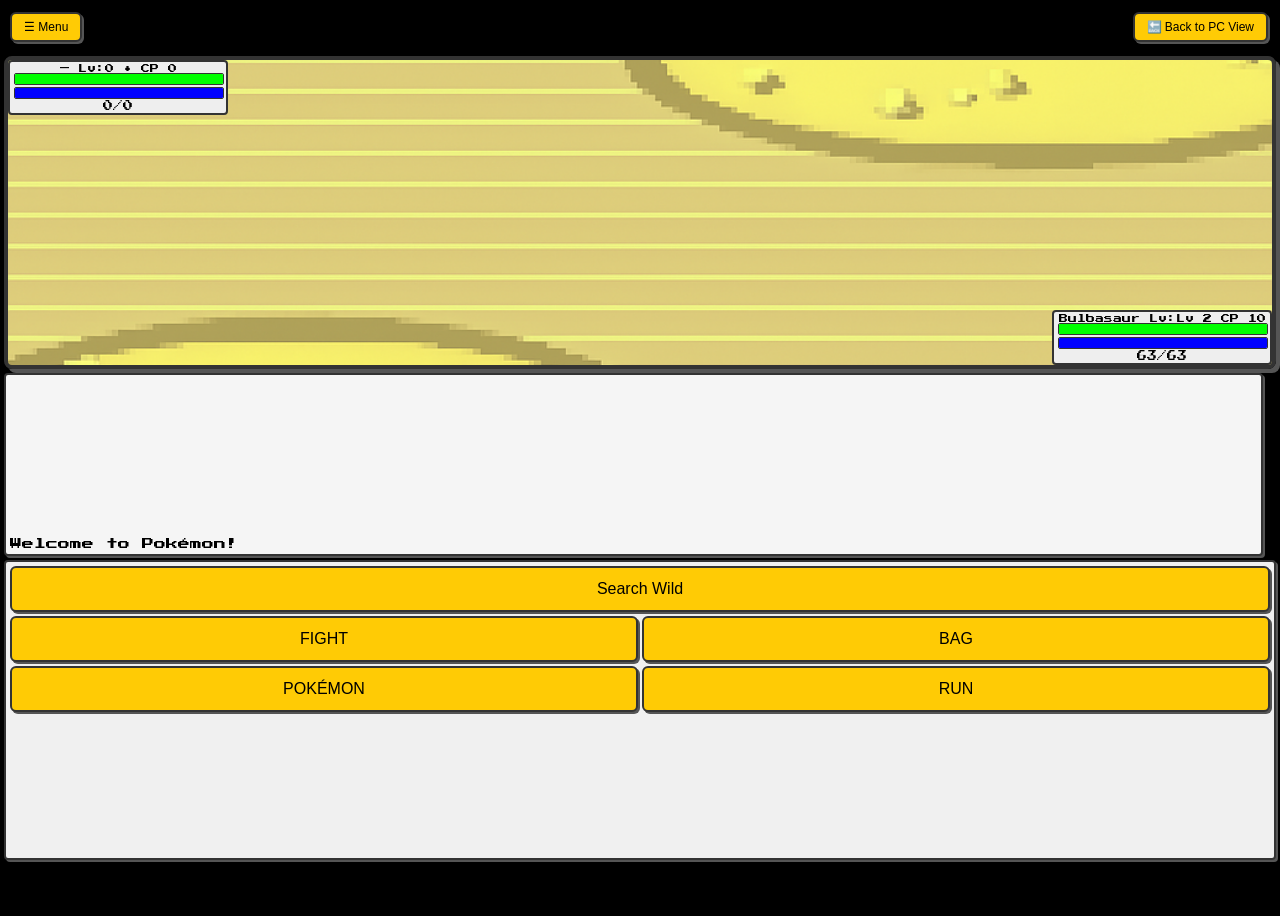
==== index-m.html @ e4f231ca "Add files via upload" ====
may mali ata haha <!DOCTYPE html>
<html lang="en">
<head>
<meta charset="UTF-8">
<meta name="viewport" content="width=device-width, initial-scale=1, maximum-scale=1, user-scalable=no">
<title>Mini Pokémon RPG — Mobile</title>
<link href="https://fonts.googleapis.com/css2?family=Press+Start+2P&display=swap" rel="stylesheet">

<style>
/* ================= GLOBAL ================= */
html, body {
  margin:0;
  padding:0;
  width:100%;
  height:100%;
  overflow:hidden;
  background:#000;
  font-family:'Press Start 2P', monospace;
  display:block;  /* instead of flex */
}


/* ================= UI BUTTONS ================= */
#viewToggleBtn, #menuToggleBtn {
  position: fixed;
  z-index: 1100;
  padding: 6px 12px;
  font-size: 12px;
  background: #ffcb05;
  color: #000;
  border:2px solid #333;
  border-radius:6px;
  cursor: pointer;
  box-shadow: 2px 2px 0 #555;
}
#viewToggleBtn { top:12px; right:12px; }
#menuToggleBtn { top:12px; left:10px; }

#gbaScreen {
  width: 100%;
  min-width: 320px;  /* small phones */
  height: 100%;
  padding: 40px 4px 4px 4px;
  box-sizing: border-box;
  margin: 0 auto;
}



.gba-shell {
  width: 100%;
  height: 100%;
  display: flex;
  flex-direction: column;
  justify-content: flex-start;
  gap: 4px;
  background: none; /* important */
}
.battle-container {
  flex: 0.85;
  position: relative;
  display: flex;
  justify-content: center;
  align-items: center;

  /* Set the background image */
  background: url('img/bg.png') no-repeat center center;
  background-size: cover; /* ensure it fills the container */

  border: 4px solid #333;
  border-radius: 8px;
  box-shadow: 4px 4px 0 #555;
  padding: 4px;
  box-sizing: border-box;
}






.enemy-sprite, .player-sprite {
  object-fit: contain;
  position: absolute;
}

.enemy-sprite {
  top: 1%;
  left: 70%;
  transform: translateX(-50%);
  width: 300px;   /* increase size */
  height: auto;
}

.player-sprite {
  bottom: .5%;
  left: 20%;
  transform: translateX(-50%) scaleX(-1);
  width: 35%; /* control size dito */
  height: auto;
}

.hp-box {
  background: #eee;
  padding: 2px 4px;  /* konting padding */
  width: 240px;       /* auto-adjust sa content */
  min-width: 100px;  /* hindi sobrang liit */
  max-width: 220px;  /* hindi sobrang laki */
  box-sizing: border-box;
  border: 2px solid #333;
  border-radius: 4px;
  display: inline-flex;
  flex-direction: column;
  align-items: center;
  position: absolute;
}

.hp-box .name-level {
  font-size: 9px;       /* maliit na text */
  font-weight: normal;  /* hindi bold */
  text-align: center;
  white-space: nowrap;  /* hindi mag-wrap sa next line */
}

.hp-text {
  font-size: 8px;
  text-align: center;
}

.enemy-hp-box { top:0; left:0; }
.player-hp-box { bottom:0; right:0; }

.bars-row {
  display:flex;
  flex-direction: column;
  gap:2px;
  width:100%;
}
.hp-bar-outer {
  background:#ccc;
  width:100%;
  height:10px;
  border:1px solid #333;
  border-radius:2px;
  overflow:hidden;
}
.hp-bar-inner { height:100%; width:100%; }
.hp-green { background:#0f0; }
.hp-blue { background:#00f; }
.hp-text { font-size:10px; margin-top:2px; text-align:center; }

/* ================= MESSAGE BOX ================= */
.message-box {
  height:20%;
  width:98%;
  background:#f5f5f5;
  border:2px solid #333;
  border-radius:4px;
  padding:4px;
  font-size:12px;
  display:flex;
  flex-direction: column;
  justify-content: flex-end;
  box-shadow:2px 2px 0 #555;
  overflow-y:auto;
  text-align:left;
  gap:2px;
}

/* ================= MOVES / BATTLE MENU ================= */
.moves-box {
  height:35%;
  width:100%;
  background:#f0f0f0;
  border:2px solid #333;
  border-radius:4px;
  padding:4px;
  box-sizing:border-box;
  display:flex;
  flex-direction:column;
  justify-content:flex-start;
  gap:4px;
  box-shadow:2px 2px 0 #555;
}
.move-buttons {
  display:flex;
  justify-content:space-between;
  gap:4px;
}
.move-buttons button {
  flex:1;
  margin:0;
  padding:12px 0;
  font-size:16px;
  background:#ffcb05;
  border:2px solid #333;
  border-radius:6px;
  cursor:pointer;
  box-shadow:2px 2px 0 #555;
}
.move-buttons button:hover { background:#ffd34d; }

.menu-content {
  margin:5% auto;
  width:90%;
  max-width:400px;
  background: linear-gradient(to bottom, #f5f5f5 0%, #e0e0e0 100%);
  border: 4px solid #333;
  border-radius: 10px;
  padding: 12px;
  box-shadow: 4px 4px 0 #555;
  color: #000;
  font-size: 12px;
  text-align: left;
  position: relative;
}

.menu-bar {
  display:flex;
  gap:6px;
  margin-bottom:10px;
}
.menu-bar button {
  flex:1;
  padding:6px 8px;
  font-size:12px;
  background:#ffcb05;
  color:#000;
  border:2px solid #333;
  border-radius:4px;
  cursor:pointer;
  text-align:center;
  box-shadow:1px 1px 0 #555;
}
.menu-bar button:hover { background:#ffd34d; }

.menu-section {
  margin-bottom:12px;
  border-bottom:2px solid #333;
  padding:8px;
  background:#fdfdfd;
  border-radius:6px;
  box-shadow: inset 0 0 2px rgba(0,0,0,0.3);
  display:none;
}

.menu-section h3 {
  margin:0 0 6px 0;
  font-size:14px;
  color:#222;
  text-shadow:1px 1px 0 #fff;
}

.menu-section button {
  display:block;
  width:100%;
  margin-bottom:4px;
  padding:6px 8px;
  font-size:12px;
  background:#ffcb05;
  border:2px solid #333;
  border-radius:4px;
  cursor:pointer;
  box-shadow:1px 1px 0 #555;
  text-align:center;
}
.menu-section button:hover { background:#ffd34d; }

/* Uniform grid for items if needed */
#itemsDisplay, #shopItems, #storageDisplay, #regionButtons, #mapButtons {
  display:grid;
  grid-template-columns: repeat(auto-fill, minmax(80px, 1fr));
  gap:4px;
}




/* ================= MENU OVERLAY / POPUP ================= */
#menuOverlay {
  position: fixed;
  top:0; left:0;
  width:100%; height:100%;
  background: rgba(0,0,0,0.6);
  z-index:1000;
  display:none;
  justify-content: center;
  align-items: center;
}

.menu-content {
  width:90%;
  max-width:400px;
  background: linear-gradient(to bottom, #f5f5f5 0%, #e0e0e0 100%);
  border:4px solid #333;
  border-radius:10px;
  padding:12px;
  box-shadow:4px 4px 0 #555;
  color:#000;
  font-size:12px;
  position: relative;
}

/* Menu tabs */
.menu-bar {
  display:flex;
  gap:6px;
  margin-bottom:10px;
}
.menu-bar button {
  flex:1;
  padding:6px 8px;
  font-size:12px;
  background:#ffcb05;
  color:#000;
  border:2px solid #333;
  border-radius:4px;
  cursor:pointer;
  text-align:center;
  box-shadow:1px 1px 0 #555;
}
.menu-bar button:hover { background:#ffd34d; }

/* Menu sections */
.menu-section {
  display:none;
  margin-bottom:12px;
  border-bottom:2px solid #333;
  padding:8px;
  background:#fdfdfd;
  border-radius:6px;
  box-shadow: inset 0 0 2px rgba(0,0,0,0.3);
}

.menu-section button {
  display:block;
  width:100%;
  margin-bottom:4px;
  padding:6px 8px;
  font-size:12px;
  background:#ffcb05;
  border:2px solid #333;
  border-radius:4px;
  cursor:pointer;
  box-shadow:1px 1px 0 #555;
  text-align:center;
}
.menu-section button:hover { background:#ffd34d; }



/* Battle menu fixes */
.battle-submenu {
  display: none; /* hidden by default */
  flex-direction: column;
  gap: 4px;
  width: 100%;
}

.menu-row {
  display: flex;
  gap: 4px;
}

.menu-row button {
  flex: 1;
  padding: 12px 0;
  font-size: 16px;
  background: #ffcb05;
  border: 2px solid #333;
  border-radius: 6px;
  cursor: pointer;
  box-shadow: 2px 2px 0 #555;
}

.menu-row button:hover {
  background: #ffd34d;
}
/* CATEGORY BUTTONS */
.item-category-buttons {
  display: grid;
  grid-template-columns: repeat(auto-fit, minmax(80px, 1fr));
  gap: 4px;
  margin-bottom: 6px;
}


.itemCategoryBtn {
  padding: 4px;
  font-size: 11px;
  background: #2196F3;
  color: #fff;
  border: 2px solid #333;
  border-radius: 4px;
  cursor: pointer;
}

.itemCategoryBtn:hover {
  background: #ffae00;
  color: #000;
}

/* ITEM AREA */
#itemCategoryItems {
  margin-top: 4px;
}


/* ================= DARK MODE ================= */
body.dark-mode { background:#222; }
body.dark-mode #gbaScreen { background:#555; }
body.dark-mode .menu-content { background:#555; color:#fff; border-color:#aaa; }
</style>
</head>
<body>

<!-- ================= BUTTONS ================= -->
<button id="viewToggleBtn">🔙 Back to PC View</button>
<button id="menuToggleBtn">☰ Menu</button>

<!-- ================= MENU OVERLAY ================= -->
<div id="menuOverlay">
  <div class="menu-content">
    
    <!-- Menu Bar -->
    <div class="menu-bar">
      <button class="menu-tab" data-section="mapSection">Map</button>
      <button class="menu-tab" data-section="shopSection">Shop</button>
      <button class="menu-tab" data-section="storageSection">Storage</button>
      <button class="menu-tab" data-section="playerSection">Player</button>
    </div>

    <!-- Map Section -->
    <div id="mapSection" class="menu-section">
      <h3>Map</h3>
      <div id="regionButtons">
      
      </div>
      <div id="mapButtons">
       
      </div>
    </div>

    <!-- Shop Section -->
    <div id="shopSection" class="menu-section">
      <h3>Shop</h3>
      <div id="shopItems">
        <button>Pokéball</button>
        <button>Great Ball</button>
        <button>Razz Berry</button>
      </div>
      <p id="playerCoins">Coins: 50</p>
    </div>

    <!-- Storage Section -->
    <div id="storageSection" class="menu-section">
      <h3>Storage</h3>
      <div id="storageDisplay">
        <button>View Box 1</button>
        <button>View Box 2</button>
      </div>
    </div>

    <!-- Player Section -->
    <div id="playerSection" class="menu-section">
      <h3>Player</h3>
      <div id="playerDisplay">Lv: 5 | EXP: 0 | Coins: 100</div>
      <div class="player-buttons">
         <button onclick="healAllPokemon()">Heal All </button>
     <button onclick="saveGame()">Save</button>
    <button onclick="loadGame()">Load</button>
    <button onclick="clearSave()">Clear Save</button>
 <button onclick="toggleDarkMode()">🌓 Dark Mode</button>
      </div>
    </div>

  </div>
</div>


<!-- ================= GBA SCREEN ================= -->
<div id="gbaScreen">
  <div class="gba-shell">

    <!-- Battle -->
    <div class="battle-container">
      <!-- Enemy -->
      <div class="enemy-container">
        <img id="wildSprite" class="pokemon-sprite enemy-sprite" alt="">
        <div class="hp-box enemy-hp-box">
          <div class="name-level"><span id="wildName">—</span> Lv:<span id="wildLevel">0</span> <span id="wildCP">• CP 0</span></div>
          <div class="bars-row">
            <div class="hp-bar-outer"><div id="enemyHPBar" class="hp-bar-inner hp-green"></div></div>
            <div class="hp-bar-outer"><div id="enemyEnergyBar" class="hp-bar-inner hp-blue"></div></div>
          </div>
          <div class="hp-text"><span id="enemyHP">0</span>/<span id="enemyHPMax">0</span></div>
        </div>
      </div>

      <!-- Player -->
      <div class="player-container">
        <img id="playerSprite" class="pokemon-sprite player-sprite" alt="">
        <img id="pokeballThrow"  alt="" src="img/greatball.png" 
          style="position:absolute; left:-50%; top:70%; width:40px; height:40px; transform:translateX(-50%) translateY(0); display:none;" alt="Pokéball">
        <div class="hp-box player-hp-box">
          <div class="name-level"><span id="activeName">—</span> Lv:<span id="activeLevel">0</span> <span id="playerCP">• CP 0</span></div>
          <div class="bars-row">
            <div class="hp-bar-outer"><div id="playerHPBar" class="hp-bar-inner hp-green"></div></div>
            <div class="hp-bar-outer"><div id="playerEnergyBar" class="hp-bar-inner hp-blue"></div></div>
          </div>
          <div class="hp-text"><span id="playerHP">0</span>/<span id="playerHPMax">0</span></div>
        </div>
      </div>
    </div>

  <!-- Message box -->
<div class="message-box" id="battleMessage">Welcome to Pokémon!</div>

<!-- Battle / Moves Menu -->
<div class="moves-box">

  <!-- Search Wild -->
  <div class="menu-row">
    <button onclick="encounterWild()">Search Wild</button>
  </div>

  <!-- Main Battle Menu (visible by default) -->
  <div id="battleMenu" class="battle-submenu" style="display:flex;">
    <div class="menu-row">
      <button onclick="showFightMenu()">FIGHT</button>
      <button onclick="showBagMenu()">BAG</button>
    </div>
    <div class="menu-row">
      <button onclick="showPokemonMenu()">POKÉMON</button>
      <button onclick="playerTurn('flee')">RUN</button>
    </div>
  </div>

  <!-- Fight Menu (hidden initially) -->
  <div id="fightMenu" class="battle-submenu" style="display:none;">
    <div class="menu-row">
      <button id="move0" onclick="playerTurn('attack',{moveIndex:0})">—</button>
      <button id="move1" onclick="playerTurn('attack',{moveIndex:1})">—</button>
    </div>
    <div class="menu-row">
      <button id="move2" onclick="playerTurn('attack',{moveIndex:2})">—</button>
      <button id="move3" onclick="playerTurn('attack',{moveIndex:3})">—</button>
    </div>
    <div class="menu-row">
      <button onclick="backToBattleMenu()">BACK</button>
    </div>
  </div>
<div id="bagMenu" class="battle-submenu" style="display:none;">
  <!-- Category Buttons -->
  <div class="item-category-buttons" id="itemCategories"></div>

  <!-- Items Grid -->
  <div id="itemsDisplay" style="display:grid; grid-template-columns: repeat(2, 1fr); gap:4px;"></div>

  <div class="menu-row">
    <button onclick="backToBattleMenu()">BACK</button>
  </div>
</div>


  <!-- Pokémon Menu (hidden initially) -->
  <div id="pokemonMenu" class="battle-submenu" style="display:none;">
    <div id="partyDisplay">Party Pokémon here</div>
    <div class="menu-row">
      <button onclick="backToBattleMenu()">BACK</button>
    </div>
  </div>
</div>
</div>
</div>
<script>
// ================= BACK BUTTON =================
document.getElementById('viewToggleBtn').onclick = () => {
  window.location.href = 'index.html';
};





// ================= MENU OVERLAY / MENU BAR =================
const menuBarBtn = document.getElementById('menuToggleBtn');
const menuOverlay = document.getElementById('menuOverlay');
const menuTabs = document.querySelectorAll('.menu-tab');
const menuSections = document.querySelectorAll('.menu-section');

// Toggle overlay menu
menuBarBtn.addEventListener('click', () => {
  menuOverlay.style.display = menuOverlay.style.display === 'flex' ? 'none' : 'flex';
});

// Close overlay if click outside content
menuOverlay.addEventListener('click', e => {
  if(e.target === menuOverlay) menuOverlay.style.display = 'none';
});

// Menu tab switching
menuSections.forEach(section => section.style.display = 'none'); // hide all initially
menuTabs.forEach(tab => {
  tab.addEventListener('click', () => {
    const targetId = tab.dataset.section;
    menuSections.forEach(section => {
      section.style.display = (section.id === targetId) ? 'block' : 'none';
    });
  });
});

// ================= DARK MODE =================
function toggleDarkMode() {
  document.body.classList.toggle('dark-mode');
  localStorage.setItem('darkMode', document.body.classList.contains('dark-mode'));
}
if(localStorage.getItem('darkMode')==='true') {
  document.body.classList.add('dark-mode');
}

// ================= BATTLE MENUS =================
const battleMenu = document.getElementById('battleMenu');
const fightMenu = document.getElementById('fightMenu');
const bagMenu = document.getElementById('bagMenu');
const pokemonMenu = document.getElementById('pokemonMenu');

function hideAllBattleSubmenus() {
  fightMenu.style.display = 'none';
  bagMenu.style.display = 'none';
  pokemonMenu.style.display = 'none';
}

function showBattleMenu() {
  hideAllBattleSubmenus();
  battleMenu.style.display = 'flex';
}

function showFightMenu() {
  hideAllBattleSubmenus();
  battleMenu.style.display = 'none';
  fightMenu.style.display = 'flex';
}

// ================= BAG RENDER =================
function showBagMenu() {
  hideAllBattleSubmenus();
  battleMenu.style.display = 'none';
  bagMenu.style.display = 'flex';

  // Call renderBagItems instead of old updateItemsDisplay
  renderBagItems();
}



function showPokemonMenu() {
  hideAllBattleSubmenus();
  battleMenu.style.display = 'none';
  pokemonMenu.style.display = 'flex';
}

function backToBattleMenu() {
  showBattleMenu();
}
document.querySelectorAll('.map-btn').forEach(btn => {
  btn.addEventListener('click', () => {
    const route = btn.dataset.route;
    selectRoute(route);
    menuOverlay.style.display = 'none';
  });
});



// Initialize battle menu on page load
document.addEventListener('DOMContentLoaded', () => {
  showBattleMenu();
});

</script>



<script src="data/movesdb.js"></script>
<script src="data/pokemondb.js"></script>
<script src="data/pokemonImages.js"></script>
<script src="data/routes.js"></script>
<script src="js/game.js"></script>
<script src="js/battle.js"></script>
<script src="js/journey.js"></script>
<script src="js/player.js"></script>
<script src="js/item.js"></script>
<script src="util/settings.js"></script>

</body>
</html>
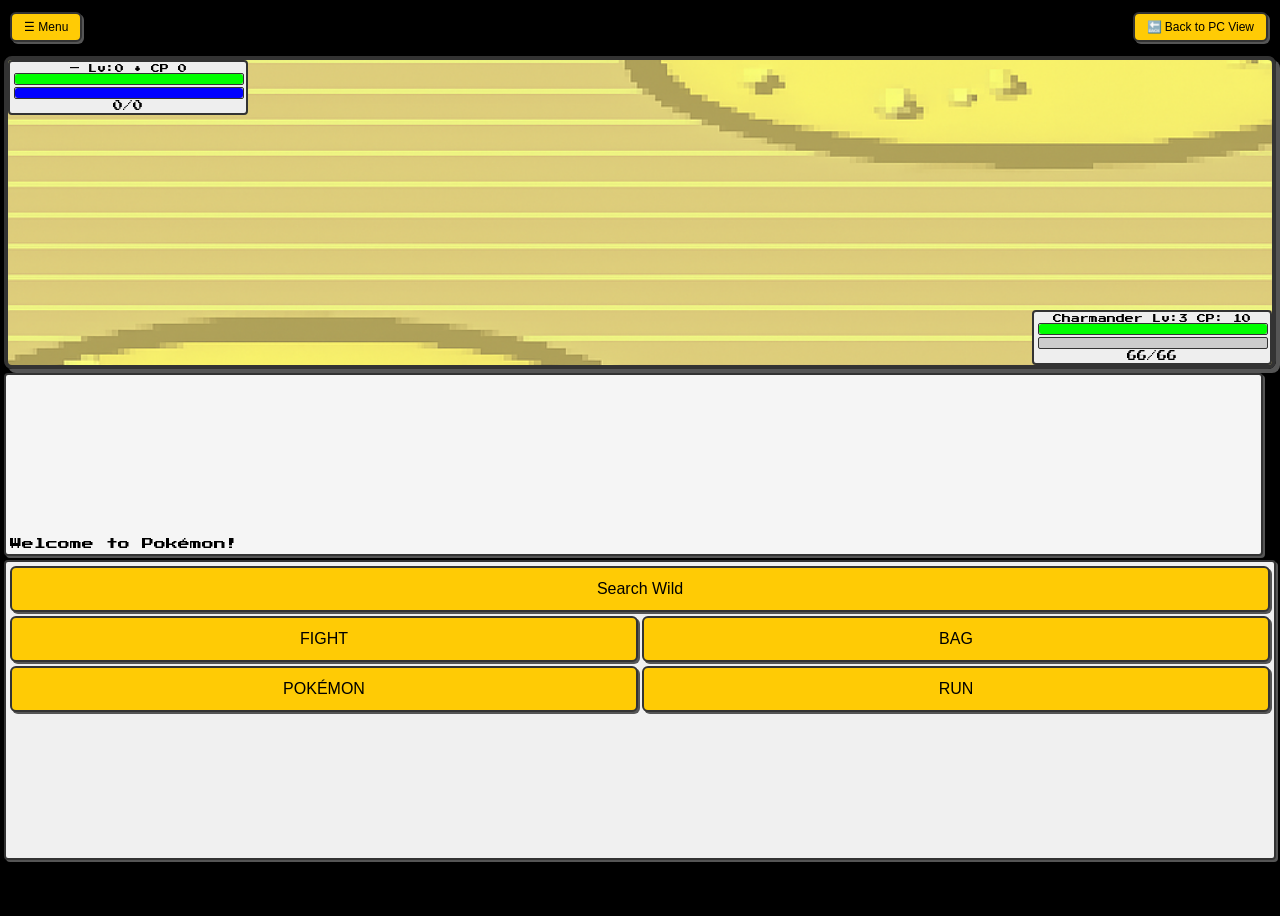
==== commit 94cb2d18: "Add files via upload" ====
--- a/index-m.html
+++ b/index-m.html
@@ -4,58 +4,13 @@
 <meta charset="UTF-8">
 <meta name="viewport" content="width=device-width, initial-scale=1, maximum-scale=1, user-scalable=no">
 <title>Mini Pokémon RPG — Mobile</title>
+ <link rel="stylesheet" href="style/style2.css">
 <link href="https://fonts.googleapis.com/css2?family=Press+Start+2P&display=swap" rel="stylesheet">
 
 <style>
-/* ================= GLOBAL ================= */
-html, body {
-  margin:0;
-  padding:0;
-  width:100%;
-  height:100%;
-  overflow:hidden;
-  background:#000;
-  font-family:'Press Start 2P', monospace;
-  display:block;  /* instead of flex */
-}
-
-
-/* ================= UI BUTTONS ================= */
-#viewToggleBtn, #menuToggleBtn {
-  position: fixed;
-  z-index: 1100;
-  padding: 6px 12px;
-  font-size: 12px;
-  background: #ffcb05;
-  color: #000;
-  border:2px solid #333;
-  border-radius:6px;
-  cursor: pointer;
-  box-shadow: 2px 2px 0 #555;
-}
-#viewToggleBtn { top:12px; right:12px; }
-#menuToggleBtn { top:12px; left:10px; }
-
-#gbaScreen {
-  width: 100%;
-  min-width: 320px;  /* small phones */
-  height: 100%;
-  padding: 40px 4px 4px 4px;
-  box-sizing: border-box;
-  margin: 0 auto;
-}
-
-
-
-.gba-shell {
-  width: 100%;
-  height: 100%;
-  display: flex;
-  flex-direction: column;
-  justify-content: flex-start;
-  gap: 4px;
-  background: none; /* important */
-}
+
+
+
 .battle-container {
   flex: 0.85;
   position: relative;
@@ -75,342 +30,8 @@
 }
 
 
-
-
-
-
-.enemy-sprite, .player-sprite {
-  object-fit: contain;
-  position: absolute;
-}
-
-.enemy-sprite {
-  top: 1%;
-  left: 70%;
-  transform: translateX(-50%);
-  width: 300px;   /* increase size */
-  height: auto;
-}
-
-.player-sprite {
-  bottom: .5%;
-  left: 20%;
-  transform: translateX(-50%) scaleX(-1);
-  width: 35%; /* control size dito */
-  height: auto;
-}
-
-.hp-box {
-  background: #eee;
-  padding: 2px 4px;  /* konting padding */
-  width: 240px;       /* auto-adjust sa content */
-  min-width: 100px;  /* hindi sobrang liit */
-  max-width: 220px;  /* hindi sobrang laki */
-  box-sizing: border-box;
-  border: 2px solid #333;
-  border-radius: 4px;
-  display: inline-flex;
-  flex-direction: column;
-  align-items: center;
-  position: absolute;
-}
-
-.hp-box .name-level {
-  font-size: 9px;       /* maliit na text */
-  font-weight: normal;  /* hindi bold */
-  text-align: center;
-  white-space: nowrap;  /* hindi mag-wrap sa next line */
-}
-
-.hp-text {
-  font-size: 8px;
-  text-align: center;
-}
-
-.enemy-hp-box { top:0; left:0; }
-.player-hp-box { bottom:0; right:0; }
-
-.bars-row {
-  display:flex;
-  flex-direction: column;
-  gap:2px;
-  width:100%;
-}
-.hp-bar-outer {
-  background:#ccc;
-  width:100%;
-  height:10px;
-  border:1px solid #333;
-  border-radius:2px;
-  overflow:hidden;
-}
-.hp-bar-inner { height:100%; width:100%; }
-.hp-green { background:#0f0; }
-.hp-blue { background:#00f; }
-.hp-text { font-size:10px; margin-top:2px; text-align:center; }
-
-/* ================= MESSAGE BOX ================= */
-.message-box {
-  height:20%;
-  width:98%;
-  background:#f5f5f5;
-  border:2px solid #333;
-  border-radius:4px;
-  padding:4px;
-  font-size:12px;
-  display:flex;
-  flex-direction: column;
-  justify-content: flex-end;
-  box-shadow:2px 2px 0 #555;
-  overflow-y:auto;
-  text-align:left;
-  gap:2px;
-}
-
-/* ================= MOVES / BATTLE MENU ================= */
-.moves-box {
-  height:35%;
-  width:100%;
-  background:#f0f0f0;
-  border:2px solid #333;
-  border-radius:4px;
-  padding:4px;
-  box-sizing:border-box;
-  display:flex;
-  flex-direction:column;
-  justify-content:flex-start;
-  gap:4px;
-  box-shadow:2px 2px 0 #555;
-}
-.move-buttons {
-  display:flex;
-  justify-content:space-between;
-  gap:4px;
-}
-.move-buttons button {
-  flex:1;
-  margin:0;
-  padding:12px 0;
-  font-size:16px;
-  background:#ffcb05;
-  border:2px solid #333;
-  border-radius:6px;
-  cursor:pointer;
-  box-shadow:2px 2px 0 #555;
-}
-.move-buttons button:hover { background:#ffd34d; }
-
-.menu-content {
-  margin:5% auto;
-  width:90%;
-  max-width:400px;
-  background: linear-gradient(to bottom, #f5f5f5 0%, #e0e0e0 100%);
-  border: 4px solid #333;
-  border-radius: 10px;
-  padding: 12px;
-  box-shadow: 4px 4px 0 #555;
-  color: #000;
-  font-size: 12px;
-  text-align: left;
-  position: relative;
-}
-
-.menu-bar {
-  display:flex;
-  gap:6px;
-  margin-bottom:10px;
-}
-.menu-bar button {
-  flex:1;
-  padding:6px 8px;
-  font-size:12px;
-  background:#ffcb05;
-  color:#000;
-  border:2px solid #333;
-  border-radius:4px;
-  cursor:pointer;
-  text-align:center;
-  box-shadow:1px 1px 0 #555;
-}
-.menu-bar button:hover { background:#ffd34d; }
-
-.menu-section {
-  margin-bottom:12px;
-  border-bottom:2px solid #333;
-  padding:8px;
-  background:#fdfdfd;
-  border-radius:6px;
-  box-shadow: inset 0 0 2px rgba(0,0,0,0.3);
-  display:none;
-}
-
-.menu-section h3 {
-  margin:0 0 6px 0;
-  font-size:14px;
-  color:#222;
-  text-shadow:1px 1px 0 #fff;
-}
-
-.menu-section button {
-  display:block;
-  width:100%;
-  margin-bottom:4px;
-  padding:6px 8px;
-  font-size:12px;
-  background:#ffcb05;
-  border:2px solid #333;
-  border-radius:4px;
-  cursor:pointer;
-  box-shadow:1px 1px 0 #555;
-  text-align:center;
-}
-.menu-section button:hover { background:#ffd34d; }
-
-/* Uniform grid for items if needed */
-#itemsDisplay, #shopItems, #storageDisplay, #regionButtons, #mapButtons {
-  display:grid;
-  grid-template-columns: repeat(auto-fill, minmax(80px, 1fr));
-  gap:4px;
-}
-
-
-
-
-/* ================= MENU OVERLAY / POPUP ================= */
-#menuOverlay {
-  position: fixed;
-  top:0; left:0;
-  width:100%; height:100%;
-  background: rgba(0,0,0,0.6);
-  z-index:1000;
-  display:none;
-  justify-content: center;
-  align-items: center;
-}
-
-.menu-content {
-  width:90%;
-  max-width:400px;
-  background: linear-gradient(to bottom, #f5f5f5 0%, #e0e0e0 100%);
-  border:4px solid #333;
-  border-radius:10px;
-  padding:12px;
-  box-shadow:4px 4px 0 #555;
-  color:#000;
-  font-size:12px;
-  position: relative;
-}
-
-/* Menu tabs */
-.menu-bar {
-  display:flex;
-  gap:6px;
-  margin-bottom:10px;
-}
-.menu-bar button {
-  flex:1;
-  padding:6px 8px;
-  font-size:12px;
-  background:#ffcb05;
-  color:#000;
-  border:2px solid #333;
-  border-radius:4px;
-  cursor:pointer;
-  text-align:center;
-  box-shadow:1px 1px 0 #555;
-}
-.menu-bar button:hover { background:#ffd34d; }
-
-/* Menu sections */
-.menu-section {
-  display:none;
-  margin-bottom:12px;
-  border-bottom:2px solid #333;
-  padding:8px;
-  background:#fdfdfd;
-  border-radius:6px;
-  box-shadow: inset 0 0 2px rgba(0,0,0,0.3);
-}
-
-.menu-section button {
-  display:block;
-  width:100%;
-  margin-bottom:4px;
-  padding:6px 8px;
-  font-size:12px;
-  background:#ffcb05;
-  border:2px solid #333;
-  border-radius:4px;
-  cursor:pointer;
-  box-shadow:1px 1px 0 #555;
-  text-align:center;
-}
-.menu-section button:hover { background:#ffd34d; }
-
-
-
-/* Battle menu fixes */
-.battle-submenu {
-  display: none; /* hidden by default */
-  flex-direction: column;
-  gap: 4px;
-  width: 100%;
-}
-
-.menu-row {
-  display: flex;
-  gap: 4px;
-}
-
-.menu-row button {
-  flex: 1;
-  padding: 12px 0;
-  font-size: 16px;
-  background: #ffcb05;
-  border: 2px solid #333;
-  border-radius: 6px;
-  cursor: pointer;
-  box-shadow: 2px 2px 0 #555;
-}
-
-.menu-row button:hover {
-  background: #ffd34d;
-}
-/* CATEGORY BUTTONS */
-.item-category-buttons {
-  display: grid;
-  grid-template-columns: repeat(auto-fit, minmax(80px, 1fr));
-  gap: 4px;
-  margin-bottom: 6px;
-}
-
-
-.itemCategoryBtn {
-  padding: 4px;
-  font-size: 11px;
-  background: #2196F3;
-  color: #fff;
-  border: 2px solid #333;
-  border-radius: 4px;
-  cursor: pointer;
-}
-
-.itemCategoryBtn:hover {
-  background: #ffae00;
-  color: #000;
-}
-
-/* ITEM AREA */
-#itemCategoryItems {
-  margin-top: 4px;
-}
-
-
-/* ================= DARK MODE ================= */
-body.dark-mode { background:#222; }
-body.dark-mode #gbaScreen { background:#555; }
-body.dark-mode .menu-content { background:#555; color:#fff; border-color:#aaa; }
 </style>
+
 </head>
 <body>
 
@@ -441,16 +62,18 @@
       </div>
     </div>
 
-    <!-- Shop Section -->
-    <div id="shopSection" class="menu-section">
-      <h3>Shop</h3>
-      <div id="shopItems">
-        <button>Pokéball</button>
-        <button>Great Ball</button>
-        <button>Razz Berry</button>
-      </div>
-      <p id="playerCoins">Coins: 50</p>
-    </div>
+   <div id="shopSection" class="menu-section">
+  <h3>Shop</h3>
+
+  <!-- Category buttons container -->
+  <div id="shopCategoryButtons" class="item-category-buttons"></div>
+
+  <!-- Items grid container -->
+  <div id="shopItems"></div>
+
+  <p id="playerCoins">Coins: 50</p>
+</div>
+
 
     <!-- Storage Section -->
     <div id="storageSection" class="menu-section">
@@ -493,7 +116,7 @@
             <div class="hp-bar-outer"><div id="enemyHPBar" class="hp-bar-inner hp-green"></div></div>
             <div class="hp-bar-outer"><div id="enemyEnergyBar" class="hp-bar-inner hp-blue"></div></div>
           </div>
-          <div class="hp-text"><span id="enemyHP">0</span>/<span id="enemyHPMax">0</span></div>
+         <div class="hp-text"><span id="enemyHP">0</span>/<span id="enemyHPMax">0</span></div>
         </div>
       </div>
 
@@ -501,7 +124,7 @@
       <div class="player-container">
         <img id="playerSprite" class="pokemon-sprite player-sprite" alt="">
         <img id="pokeballThrow"  alt="" src="img/greatball.png" 
-          style="position:absolute; left:-50%; top:70%; width:40px; height:40px; transform:translateX(-50%) translateY(0); display:none;" alt="Pokéball">
+          style="position:absolute; left:-50%; top:70%; width:40px; height:40px; transform:translateX(-50%) translateY(0); display:none;" >
         <div class="hp-box player-hp-box">
           <div class="name-level"><span id="activeName">—</span> Lv:<span id="activeLevel">0</span> <span id="playerCP">• CP 0</span></div>
           <div class="bars-row">
@@ -686,9 +309,10 @@
 <script src="data/pokemondb.js"></script>
 <script src="data/pokemonImages.js"></script>
 <script src="data/routes.js"></script>
+
 <script src="js/game.js"></script>
 <script src="js/battle.js"></script>
-<script src="js/journey.js"></script>
+
 <script src="js/player.js"></script>
 <script src="js/item.js"></script>
 <script src="util/settings.js"></script>
--- a/style/style2.css
+++ b/style/style2.css
@@ -0,0 +1,490 @@
+
+
+/* ================= GLOBAL ================= */
+html, body {
+  margin:0;
+  padding:0;
+  width:100%;
+  height:100%;
+  overflow:hidden;
+  background:#000;
+  font-family:'Press Start 2P', monospace;
+  display:block;  /* instead of flex */
+}
+
+
+/* ================= UI BUTTONS ================= */
+#viewToggleBtn, #menuToggleBtn {
+  position: fixed;
+  z-index: 1100;
+  padding: 6px 12px;
+  font-size: 12px;
+  background: #ffcb05;
+  color: #000;
+  border:2px solid #333;
+  border-radius:6px;
+  cursor: pointer;
+  box-shadow: 2px 2px 0 #555;
+}
+#viewToggleBtn { top:12px; right:12px; }
+#menuToggleBtn { top:12px; left:10px; }
+
+#gbaScreen {
+  width: 100%;
+  min-width: 320px;  /* small phones */
+  height: 100%;
+  padding: 40px 4px 4px 4px;
+  box-sizing: border-box;
+  margin: 0 auto;
+}
+
+
+
+.gba-shell {
+  width: 100%;
+  height: 100%;
+  display: flex;
+  flex-direction: column;
+  justify-content: flex-start;
+  gap: 4px;
+  background: none; /* important */
+}
+.battle-container {
+  flex: 0.85;
+  position: relative;
+  display: flex;
+  justify-content: center;
+  align-items: center;
+
+  /* Set the background image */
+  background: url('img/bg.png') no-repeat center center;
+  background-size: cover; /* ensure it fills the container */
+
+  border: 4px solid #333;
+  border-radius: 8px;
+  box-shadow: 4px 4px 0 #555;
+  padding: 4px;
+  box-sizing: border-box;
+}
+
+
+
+
+
+
+.enemy-sprite, .player-sprite {
+  object-fit: contain;
+  position: absolute;
+}
+
+.enemy-sprite {
+  top: 1%;
+  left: 70%;
+  transform: translateX(-50%);
+  width: 300px;   /* increase size */
+  height: auto;
+}
+
+.player-sprite {
+  bottom: .5%;
+  left: 20%;
+  transform: translateX(-50%) scaleX(-1);
+  width: 35%; /* control size dito */
+  height: auto;
+}
+
+.hp-box {
+  background: #eee;
+  padding: 2px 4px;  /* konting padding */
+  width: 240px;       /* auto-adjust sa content */
+  min-width: 100px;  /* hindi sobrang liit */
+
+  box-sizing: border-box;
+  border: 2px solid #333;
+  border-radius: 4px;
+  display: inline-flex;
+  flex-direction: column;
+  align-items: center;
+  position: absolute;
+}
+
+.hp-box .name-level {
+  font-size: 9px;       /* maliit na text */
+  font-weight: normal;  /* hindi bold */
+  text-align: center;
+  white-space: nowrap;  /* hindi mag-wrap sa next line */
+}
+
+.enemy-hp-box { top:0; left:0; }
+.player-hp-box { bottom:0; right:0; }
+
+.bars-row {
+  display:flex;
+  flex-direction: column;
+  gap:2px;
+  width:100%;
+}
+.hp-bar-outer {
+  background:#ccc;
+  width:100%;
+  height:10px;
+  border:1px solid #333;
+  border-radius:2px;
+  overflow:hidden;
+}
+.hp-bar-inner {
+  height: 100%;
+  transition: width 0.3s ease;
+  border-radius: 3px;
+}
+
+.hp-green { background-color: #0f0; color: #000; text-shadow: 0 0 1px #fff; }
+.hp-yellow { background-color: #ff0; color: #000; text-shadow: 0 0 1px #fff; }
+.hp-red { background-color: #f00; color: #fff; text-shadow: 1px 1px 2px #000; }
+
+
+.hp-blue { background:#00f; }
+.hp-text { font-size:10px; margin-top:2px; text-align:center; }
+
+/* ================= MESSAGE BOX ================= */
+.message-box {
+  height:20%;
+  width:98%;
+  background:#f5f5f5;
+  border:2px solid #333;
+  border-radius:4px;
+  padding:4px;
+  font-size:12px;
+  display:flex;
+  flex-direction: column;
+  justify-content: flex-end;
+  box-shadow:2px 2px 0 #555;
+  overflow-y:auto;
+  text-align:left;
+  gap:2px;
+}
+
+/* ================= MOVES / BATTLE MENU ================= */
+.moves-box {
+  height:35%;
+  width:100%;
+  background:#f0f0f0;
+  border:2px solid #333;
+  border-radius:4px;
+  padding:4px;
+  box-sizing:border-box;
+  display:flex;
+  flex-direction:column;
+  justify-content:flex-start;
+  gap:4px;
+  box-shadow:2px 2px 0 #555;
+}
+.move-buttons {
+  display:flex;
+  justify-content:space-between;
+  gap:4px;
+}
+.move-buttons button {
+  flex:1;
+  margin:0;
+  padding:12px 0;
+  font-size:16px;
+  background:#ffcb05;
+  border:2px solid #333;
+  border-radius:6px;
+  cursor:pointer;
+  box-shadow:2px 2px 0 #555;
+}
+.move-buttons button:hover { background:#ffd34d; }
+
+.menu-content {
+  margin:5% auto;
+  width:90%;
+  max-width:400px;
+  background: linear-gradient(to bottom, #f5f5f5 0%, #e0e0e0 100%);
+  border: 4px solid #333;
+  border-radius: 10px;
+  padding: 12px;
+  box-shadow: 4px 4px 0 #555;
+  color: #000;
+  font-size: 12px;
+  text-align: left;
+  position: relative;
+}
+
+.menu-bar {
+  display:flex;
+  gap:6px;
+  margin-bottom:10px;
+}
+.menu-bar button {
+  flex:1;
+  padding:6px 8px;
+  font-size:12px;
+  background:#ffcb05;
+  color:#000;
+  border:2px solid #333;
+  border-radius:4px;
+  cursor:pointer;
+  text-align:center;
+  box-shadow:1px 1px 0 #555;
+}
+.menu-bar button:hover { background:#ffd34d; }
+
+.menu-section {
+  margin-bottom:12px;
+  border-bottom:2px solid #333;
+  padding:8px;
+  background:#fdfdfd;
+  border-radius:6px;
+  box-shadow: inset 0 0 2px rgba(0,0,0,0.3);
+  display:none;
+}
+
+.menu-section h3 {
+  margin:0 0 6px 0;
+  font-size:14px;
+  color:#222;
+  text-shadow:1px 1px 0 #fff;
+}
+
+.menu-section button {
+  display:block;
+  width:100%;
+  margin-bottom:4px;
+  padding:6px 8px;
+  font-size:12px;
+  background:#ffcb05;
+  border:2px solid #333;
+  border-radius:4px;
+  cursor:pointer;
+  box-shadow:1px 1px 0 #555;
+  text-align:center;
+}
+.menu-section button:hover { background:#ffd34d; }
+
+/* Uniform grid for items */
+#itemsDisplay, #shopItems, #storageDisplay, #regionButtons, #mapButtons {
+  display: grid;
+  grid-template-columns: repeat(auto-fit, minmax(100px, 1fr));
+  gap: 4px;
+  padding: 4px 0;
+}
+
+/* Optional: scrollbar for overflow if needed */
+#itemsDisplay::-webkit-scrollbar,
+#shopItems::-webkit-scrollbar {
+  height: 6px;
+}
+
+#itemsDisplay::-webkit-scrollbar-thumb,
+#shopItems::-webkit-scrollbar-thumb {
+  background: #333;
+  border-radius: 3px;
+}
+
+
+
+
+/* ================= MENU OVERLAY / POPUP ================= */
+#menuOverlay {
+  position: fixed;
+  top:0; left:0;
+  width:100%; height:100%;
+  background: rgba(0,0,0,0.6);
+  z-index:1000;
+  display:none;
+  justify-content: center;
+  align-items: center;
+}
+
+.menu-content {
+  width:90%;
+  max-width:400px;
+  background: linear-gradient(to bottom, #f5f5f5 0%, #e0e0e0 100%);
+  border:4px solid #333;
+  border-radius:10px;
+  padding:12px;
+  box-shadow:4px 4px 0 #555;
+  color:#000;
+  font-size:12px;
+  position: relative;
+}
+
+/* Menu tabs */
+.menu-bar {
+  display:flex;
+  gap:6px;
+  margin-bottom:10px;
+}
+.menu-bar button {
+  flex:1;
+  padding:6px 8px;
+  font-size:12px;
+  background:#ffcb05;
+  color:#000;
+  border:2px solid #333;
+  border-radius:4px;
+  cursor:pointer;
+  text-align:center;
+  box-shadow:1px 1px 0 #555;
+}
+.menu-bar button:hover { background:#ffd34d; }
+
+/* Menu sections */
+.menu-section {
+  display:none;
+  margin-bottom:12px;
+  border-bottom:2px solid #333;
+  padding:8px;
+  background:#fdfdfd;
+  border-radius:6px;
+  box-shadow: inset 0 0 2px rgba(0,0,0,0.3);
+}
+
+.menu-section button {
+  display:block;
+  width:100%;
+  margin-bottom:4px;
+  padding:6px 8px;
+  font-size:12px;
+  background:#ffcb05;
+  border:2px solid #333;
+  border-radius:4px;
+  cursor:pointer;
+  box-shadow:1px 1px 0 #555;
+  text-align:center;
+}
+.menu-section button:hover { background:#ffd34d; }
+
+
+
+/* Battle menu fixes */
+.battle-submenu {
+  display: none; /* hidden by default */
+  flex-direction: column;
+  gap: 4px;
+  width: 100%;
+}
+
+.menu-row {
+  display: flex;
+  gap: 4px;
+}
+
+.menu-row button {
+  flex: 1;
+  padding: 12px 0;
+  font-size: 16px;
+  background: #ffcb05;
+  border: 2px solid #333;
+  border-radius: 6px;
+  cursor: pointer;
+  box-shadow: 2px 2px 0 #555;
+}
+
+.menu-row button:hover {
+  background: #ffd34d;
+}
+/* CATEGORY BUTTONS */
+.item-category-buttons {
+  display: grid;
+  grid-template-columns: repeat(auto-fit, minmax(80px, 1fr));
+  gap: 4px;
+  margin-bottom: 6px;
+}
+
+
+.itemCategoryBtn {
+  padding: 4px;
+  font-size: 11px;
+  background: #2196F3;
+  color: #fff;
+  border: 2px solid #333;
+  border-radius: 4px;
+  cursor: pointer;
+}
+
+.itemCategoryBtn:hover {
+  background: #ffae00;
+  color: #000;
+}
+
+/* ITEM AREA */
+#itemCategoryItems {
+  margin-top: 4px;
+}
+/* ---------------- SHAKE ANIMATION ---------------- */
+@keyframes shake-horizontal {
+  0%   { transform: translateX(0); }
+  20%  { transform: translateX(-5px); }
+  40%  { transform: translateX(5px); }
+  60%  { transform: translateX(-5px); }
+  80%  { transform: translateX(5px); }
+  100% { transform: translateX(0); }
+}
+
+/* Target / sprite shake */
+.hit-shake {
+  animation: shake-horizontal 0.2s ease;
+}
+
+/* Screen shake */
+.screen-shake {
+  animation: shake-horizontal 0.3s ease;
+}
+
+
+/* Move forward (toward enemy) */
+.move-forward {
+  transform: translate(30%, -10%) scaleX(-1); /* adjust X,Y % depende sa sprite */
+  transition: transform 0.3s ease;
+}
+
+/* Move backward (retreat) */
+.move-backward {
+  transform: translate(0%, 0%) scaleX(-1); /* original position */
+  transition: transform 0.3s ease;
+}
+
+
+/* ANIMATIONS */
+@keyframes throwPokeball {0%{transform:translate(0,0) scale(1);}50%{transform:translate(200px,-150px) rotate(360deg) scale(1);}100%{transform:translate(200px,0) rotate(720deg) scale(0.5);}}
+@keyframes shakeWild {0%,100%{transform:translateX(0);}25%{transform:translateX(-8px);}50%{transform:translateX(8px);}75%{transform:translateX(-8px);}}
+.player-attack { animation: playerAttackAnim 0.45s forwards ease-out; }
+@keyframes playerAttackAnim {0%{transform:translate(0,0) scale(1);}40%{transform:translate(80px,-70px) scale(1.1);}100%{transform:translate(0,0) scale(1);}}
+.enemy-attack { animation: enemyAttackAnim 0.45s forwards ease-out; }
+@keyframes enemyAttackAnim {0%{transform:translate(0,0) scale(1);}40%{transform:translate(-80px,70px) scale(1.1);}100%{transform:translate(0,0) scale(1);}}
+.hit-shake { animation: hitShake 0.28s linear; }
+@keyframes hitShake {0%{transform:translate(0,0);}20%{transform:translate(-6px,0);}40%{transform:translate(6px,0);}60%{transform:translate(-6px,0);}80%{transform:translate(6px,0);}100%{transform:translate(0,0);}}
+.hit-flash { animation: hitFlash 0.25s ease-out; }
+@keyframes hitFlash {0%{filter:brightness(1);}50%{filter:brightness(2);}100%{filter:brightness(1);}}
+.faint { animation: faintAnim 0.9s forwards ease-out; }
+@keyframes faintAnim {0%{opacity:1;transform:translateY(0) scale(1);filter:grayscale(0);}100%{opacity:0;transform:translateY(40px) scale(0.8);filter:grayscale(1);}}
+.pokeball-glow {
+  animation: pokeballGlow 1s ease-in-out;
+  filter: drop-shadow(0 0 15px gold) brightness(1.5);
+}
+
+/* Use a CSS variable for the translate + rotate so glow doesn't move the ball */
+@keyframes pokeballGlow {
+  0%   { transform: var(--ball-transform) scale(1); filter: drop-shadow(0 0 0px gold) brightness(1); }
+  50%  { transform: var(--ball-transform) scale(1.2); filter: drop-shadow(0 0 20px gold) brightness(1.8); }
+  100% { transform: var(--ball-transform) scale(1); filter: drop-shadow(0 0 0px gold) brightness(1); }
+}
+
+
+
+/* ==================== FAINTED /==================== */
+.fainted { filter: grayscale(100%) brightness(0.5); opacity:0.6; transition:0.5s ease; }
+.fainted-animate { animation:faint 0.8s forwards; }
+@keyframes faint { 0%{transform:translateY(0) rotate(0deg); opacity:1;} 100%{transform:translateY(20px) rotate(-10deg); opacity:0;} }
+
+
+/* ==================== ATTACK FLASH ==================== */
+.attack-flash { animation:flash 0.2s ease; }
+@keyframes flash { 0%{filter:brightness(1);} 50%{filter:brightness(2);} 100%{filter:brightness(1);} }
+/* ================= DARK MODE ================= */
+body.dark-mode { background:#222; }
+body.dark-mode #gbaScreen { background:#555; }
+body.dark-mode .menu-content { background:#555; color:#fff; border-color:#aaa; }
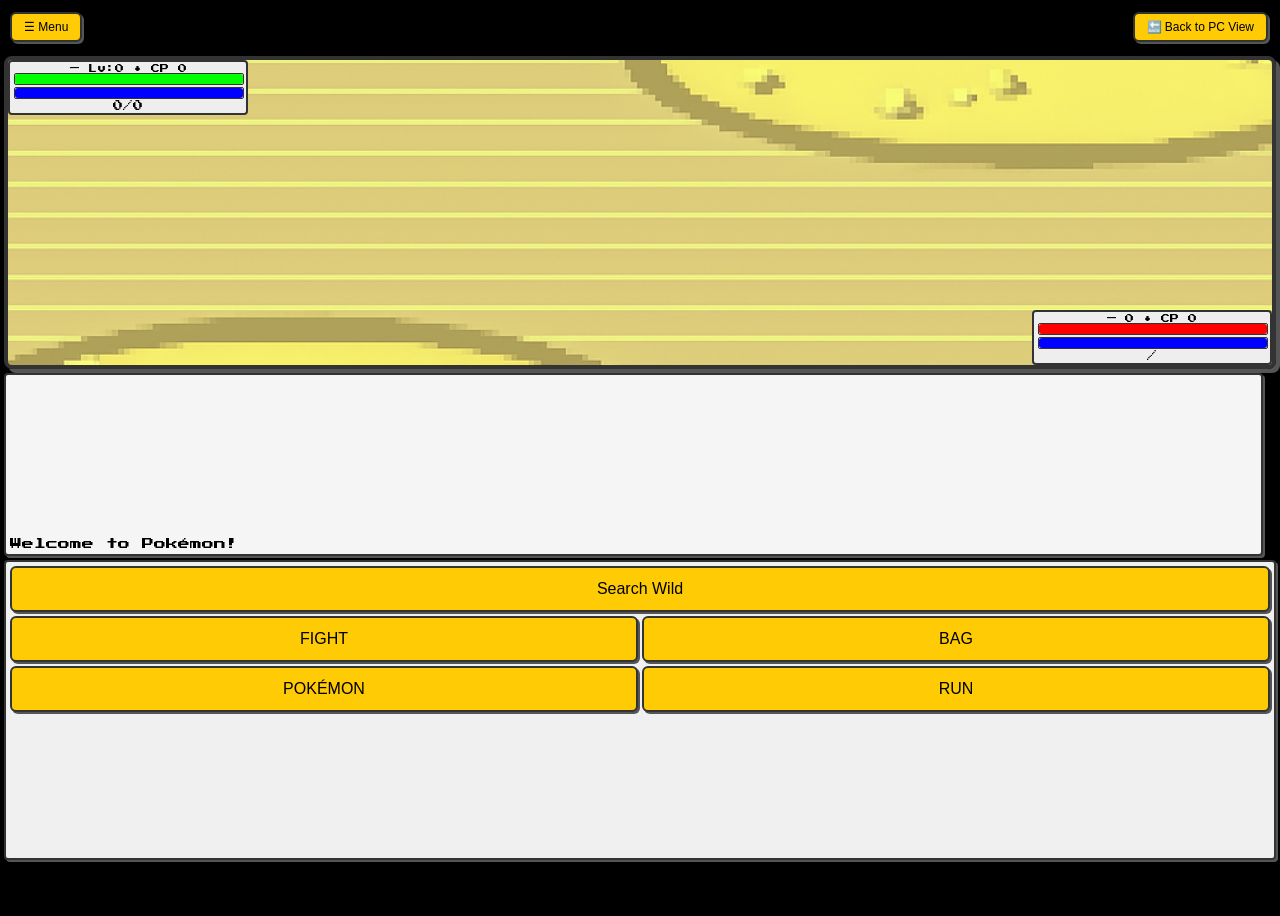
==== commit 6f4abc93: "Add files via upload" ====
--- a/index-m.html
+++ b/index-m.html
@@ -1,4 +1,4 @@
-may mali ata haha <!DOCTYPE html>
+<!DOCTYPE html>
 <html lang="en">
 <head>
 <meta charset="UTF-8">
@@ -99,7 +99,7 @@
 
   </div>
 </div>
-
+<br>
 
 <!-- ================= GBA SCREEN ================= -->
 <div id="gbaScreen">
@@ -109,7 +109,9 @@
     <div class="battle-container">
       <!-- Enemy -->
       <div class="enemy-container">
-        <img id="wildSprite" class="pokemon-sprite enemy-sprite" alt="">
+      <div class="spriteWrapper" id="wildSpriteWrapper">
+  <img id="wildSprite">
+</div>
         <div class="hp-box enemy-hp-box">
           <div class="name-level"><span id="wildName">—</span> Lv:<span id="wildLevel">0</span> <span id="wildCP">• CP 0</span></div>
           <div class="bars-row">
@@ -121,12 +123,16 @@
       </div>
 
       <!-- Player -->
-      <div class="player-container">
-        <img id="playerSprite" class="pokemon-sprite player-sprite" alt="">
+    <div class="player-container">
+ 
+<div class="spriteWrapper" id="playerSpriteWrapper">
+  <img id="playerSprite">
+</div>
+
         <img id="pokeballThrow"  alt="" src="img/greatball.png" 
           style="position:absolute; left:-50%; top:70%; width:40px; height:40px; transform:translateX(-50%) translateY(0); display:none;" >
         <div class="hp-box player-hp-box">
-          <div class="name-level"><span id="activeName">—</span> Lv:<span id="activeLevel">0</span> <span id="playerCP">• CP 0</span></div>
+          <div class="name-level"><span id="activeName">—</span> <span id="activeLevel">0</span> <span id="playerCP">• CP 0</span></div>
           <div class="bars-row">
             <div class="hp-bar-outer"><div id="playerHPBar" class="hp-bar-inner hp-green"></div></div>
             <div class="hp-bar-outer"><div id="playerEnergyBar" class="hp-bar-inner hp-blue"></div></div>
--- a/style/style2.css
+++ b/style/style2.css
@@ -50,22 +50,10 @@
   background: none; /* important */
 }
 .battle-container {
-  flex: 0.85;
-  position: relative;
-  display: flex;
-  justify-content: center;
-  align-items: center;
-
-  /* Set the background image */
   background: url('img/bg.png') no-repeat center center;
-  background-size: cover; /* ensure it fills the container */
-
-  border: 4px solid #333;
-  border-radius: 8px;
-  box-shadow: 4px 4px 0 #555;
-  padding: 4px;
-  box-sizing: border-box;
-}
+  background-size: cover;
+}
+
 
 
 
@@ -75,22 +63,27 @@
 .enemy-sprite, .player-sprite {
   object-fit: contain;
   position: absolute;
+
+ 
+
 }
 
 .enemy-sprite {
   top: 1%;
   left: 70%;
   transform: translateX(-50%);
-  width: 300px;   /* increase size */
+  width: 300px;
   height: auto;
+
 }
 
 .player-sprite {
   bottom: .5%;
   left: 20%;
   transform: translateX(-50%) scaleX(-1);
-  width: 35%; /* control size dito */
+  width: 35%;
   height: auto;
+
 }
 
 .hp-box {
@@ -414,6 +407,28 @@
 #itemCategoryItems {
   margin-top: 4px;
 }
+
+/* Wild Pokémon name */
+#wildName {
+  color: #000;              /* dark text on light background */
+  text-shadow: 1px 1px 1px #fff; /* optional, improves readability */
+  visibility: visible !important;
+  opacity: 1 !important;
+}
+
+
+body.dark-mode #wildName {
+  color: #fff;              /* white text on dark background */
+  text-shadow: 1px 1px 1px #000;
+}
+
+
+
+
+
+
+
+
 /* ---------------- SHAKE ANIMATION ---------------- */
 @keyframes shake-horizontal {
   0%   { transform: translateX(0); }
@@ -484,7 +499,204 @@
 /* ==================== ATTACK FLASH ==================== */
 .attack-flash { animation:flash 0.2s ease; }
 @keyframes flash { 0%{filter:brightness(1);} 50%{filter:brightness(2);} 100%{filter:brightness(1);} }
+
+
+
+
 /* ================= DARK MODE ================= */
-body.dark-mode { background:#222; }
-body.dark-mode #gbaScreen { background:#555; }
-body.dark-mode .menu-content { background:#555; color:#fff; border-color:#aaa; }+body.dark-mode {
+  background: #121212;
+  color: #eee;
+}
+.gba-shell {
+  background: none; /* okay */
+}
+
+body.dark-mode #gbaScreen { background: transparent; }
+
+body.dark-mode .battle-container {
+  background: url('img/bg.png') no-repeat center center;
+  background-size: cover;
+}
+
+
+
+
+
+body.dark-mode .hp-box {
+  background: #333;
+  border-color: #aaa;
+  color: #fff;
+}
+
+body.dark-mode .hp-green { background-color: #0f0; }
+body.dark-mode .hp-yellow { background-color: #ff0; color: #000; }
+body.dark-mode .hp-red { background-color: #f33; color: #fff; }
+body.dark-mode .hp-blue { background-color: #09f; }
+
+body.dark-mode .message-box {
+  background: #222;
+  border-color: #555;
+  color: #fff;
+  box-shadow: 2px 2px 0 #000;
+}
+
+body.dark-mode .moves-box {
+  background: #222;
+  border-color: #555;
+  box-shadow: 2px 2px 0 #000;
+}
+
+body.dark-mode .menu-content {
+  background: linear-gradient(to bottom, #333 0%, #444 100%);
+  color: #fff;
+  border-color: #aaa;
+  box-shadow: 4px 4px 0 #000;
+}
+
+body.dark-mode .menu-section {
+  background: #444;
+  border-bottom: 2px solid #555;
+  box-shadow: inset 0 0 2px rgba(0,0,0,0.6);
+}
+
+body.dark-mode .menu-section h3 {
+  color: #fff;
+  text-shadow: 1px 1px 0 #000;
+}
+
+body.dark-mode button {
+  background: #555;
+  color: #fff;
+  border: 2px solid #888;
+  box-shadow: 2px 2px 0 #000;
+}
+
+body.dark-mode button:hover {
+  background: #777;
+  color: #fff;
+}
+
+body.dark-mode .itemCategoryBtn {
+  background: #2196F3;
+  color: #fff;
+  border-color: #888;
+}
+
+body.dark-mode .itemCategoryBtn:hover {
+  background: #ffae00;
+  color: #000;
+}
+
+body.dark-mode #itemsDisplay,
+body.dark-mode #shopItems,
+body.dark-mode #storageDisplay,
+body.dark-mode #regionButtons,
+body.dark-mode #mapButtons {
+  background: transparent;
+}
+
+body.dark-mode #menuOverlay {
+  background: rgba(0,0,0,0.8);
+}
+
+/* Wild/Active Pokémon name */
+body.dark-mode #wildName,
+body.dark-mode #activeName {
+  color: #fff;
+  text-shadow: 1px 1px 1px #000;
+}
+
+/* Optional: subtle sprite filter for dark backgrounds */
+body.dark-mode .enemy-sprite,
+body.dark-mode .player-sprite {
+  filter: brightness(1.05);
+}
+
+/* ================= DARK MODE ACTIVE / HIGHLIGHT ================= */
+body.dark-mode .menu-bar button.active,
+body.dark-mode .menu-row button.active,
+body.dark-mode .move-buttons button.active,
+body.dark-mode .itemCategoryBtn.active {
+  background: #ffcb05;      /* bright yellow highlight */
+  color: #000;              /* contrast for readability */
+  border-color: #fff;       /* white border for emphasis */
+  box-shadow: 2px 2px 0 #222; /* subtle shadow */
+}
+
+body.dark-mode .menu-bar button.active:hover,
+body.dark-mode .menu-row button.active:hover,
+body.dark-mode .move-buttons button.active:hover,
+body.dark-mode .itemCategoryBtn.active:hover {
+  background: #ffd34d;      /* slightly lighter highlight on hover */
+  color: #000;
+}
+
+
+/* Shiny wrapper effect */
+.shiny {
+  position: relative;
+  display: inline-block;
+  animation: shinyPulse 2s infinite ease-in-out;
+  z-index: 2;
+}
+
+/* Optional extra glow layers */
+.shiny::before,
+.shiny::after {
+  content: '';
+  position: absolute;
+  top: 0; left: 0;
+  width: 100%; height: 100%;
+  border-radius: 50%;
+  pointer-events: none;
+}
+
+.shiny::before {
+  box-shadow: 0 0 5px gold, 0 0 15px gold, 0 0 25px yellow;
+}
+
+.shiny::after {
+  box-shadow: 0 0 10px rgba(255,255,200,0.6), 0 0 20px rgba(255,255,150,0.6);
+  opacity: 0.7;
+}
+
+@keyframes shinyPulse {
+  0%, 100% {
+    filter: brightness(1);
+  }
+  25% {
+    filter: brightness(1.3);
+  }
+  50% {
+    filter: brightness(1.6);
+  }
+  75% {
+    filter: brightness(1.3);
+  }
+}
+
+
+
+
+
+
+.poofParticle {
+  position: absolute;
+  width: 50px;
+  height: 50px;
+  background: radial-gradient(circle, #fff 0%, rgba(255,255,255,0.8) 40%, rgba(255,255,255,0) 100%);
+  border-radius: 50%;
+  opacity: 1;
+  pointer-events: none;
+  transform: translate(0,0) scale(0.3);
+  filter: blur(2px);
+  animation: poofFlee 0.6s forwards cubic-bezier(0.4,0,0.2,1);
+}
+
+@keyframes poofFlee {
+  0% { transform: translate(0,0) scale(0.3); opacity:1; filter: blur(1px); }
+  30% { transform: translate(calc(var(--dx,0) * 0.5), calc(var(--dy,0) * 0.5)) scale(1.8); opacity:0.8; filter: blur(2px); }
+  60% { transform: translate(calc(var(--dx,0) * 0.8), calc(var(--dy,0) * 0.8)) scale(1.2); opacity:0.5; filter: blur(3px); }
+  100% { transform: translate(calc(var(--dx,0) * 1.2), calc(var(--dy,0) * 1.2)) scale(0); opacity:0; filter: blur(4px); }
+}
